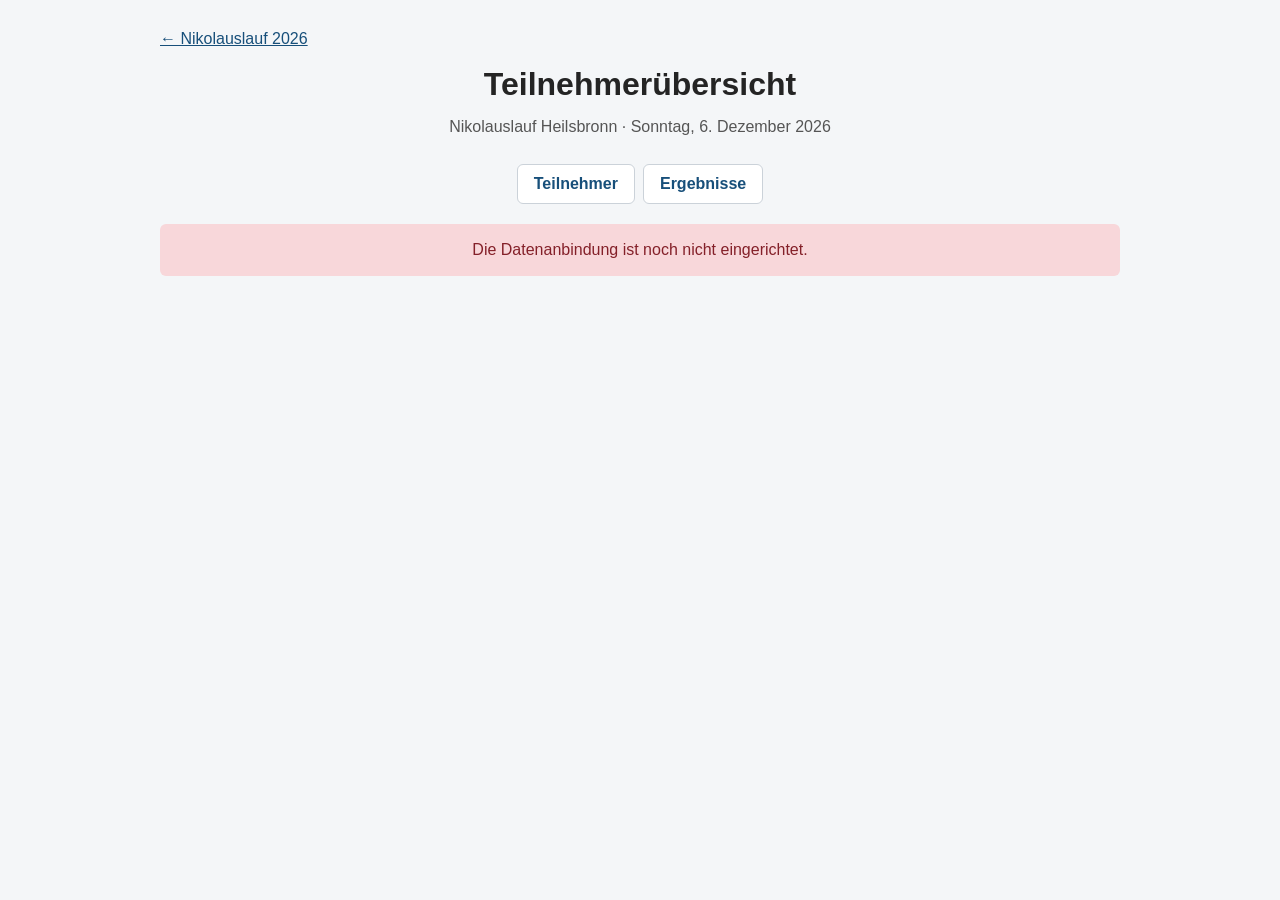
==== teilnehmer/index.html @ ed14eaae "Initial Nikolauslauf 2026 result pages" ====
<!doctype html>
<html lang="de">
<head>
  <meta charset="utf-8">
  <meta name="viewport" content="width=device-width, initial-scale=1">
  <title>Teilnehmerübersicht – Nikolauslauf Heilsbronn 2026</title>
  <link rel="stylesheet" href="../assets/styles.css">
  <script src="../config.js"></script>
  <script defer src="../assets/site.js"></script>
</head>
<body data-page="teilnehmer">
  <main>
    <a class="back" href="../">← Nikolauslauf 2026</a>
    <h1>Teilnehmerübersicht</h1>
    <p class="intro">Nikolauslauf Heilsbronn · Sonntag, 6. Dezember 2026</p>
    <nav class="nav" aria-label="Seiten">
      <a href="./" aria-current="page">Teilnehmer</a>
      <a href="../ergebnisse/">Ergebnisse</a>
    </nav>
    <div id="data" class="status" role="status" aria-live="polite">Teilnehmer werden geladen …</div>
  </main>
</body>
</html>
---- assets/styles.css ----
:root {
  color-scheme: light;
  font-family: -apple-system, BlinkMacSystemFont, "Segoe UI", sans-serif;
  color: #242424;
  background: #f4f6f8;
}

* { box-sizing: border-box; }

body {
  margin: 0;
  padding: 24px;
}

main {
  width: min(100%, 960px);
  margin: 0 auto;
}

h1 {
  margin: 0 0 12px;
  text-align: center;
  font-size: clamp(1.5rem, 4vw, 2rem);
}

.intro {
  margin: 0 auto 24px;
  max-width: 680px;
  text-align: center;
  color: #555;
  line-height: 1.55;
}

.nav, .tabs {
  display: flex;
  flex-wrap: wrap;
  gap: 8px;
  justify-content: center;
  margin: 20px 0;
}

.nav a, .tabs button {
  display: inline-block;
  padding: 10px 16px;
  border: 1px solid #cbd2d9;
  border-radius: 6px;
  background: #fff;
  color: #174f7a;
  font: inherit;
  font-weight: 650;
  text-decoration: none;
  cursor: pointer;
}

.tabs button[aria-selected="true"] {
  color: #fff;
  border-color: #174f7a;
  background: #174f7a;
}

.status {
  margin: 20px 0;
  padding: 14px 16px;
  border-radius: 6px;
  background: #fff;
  text-align: center;
  line-height: 1.5;
}

.status.error {
  color: #842029;
  background: #f8d7da;
}

.race {
  margin: 18px 0;
  overflow: hidden;
  border-radius: 6px;
  background: #fff;
  box-shadow: 0 1px 3px #00000018;
}

.race h2 {
  margin: 0;
  padding: 13px 16px;
  color: #fff;
  background: #35424e;
  font-size: 1.15rem;
}

.subheading {
  margin: 0;
  padding: 9px 14px;
  background: #e9eef2;
  font-size: 1rem;
}

.empty {
  margin: 0;
  padding: 16px;
  color: #666;
}

.table-wrap { overflow-x: auto; }

table {
  width: 100%;
  border-collapse: collapse;
  background: #fff;
}

th, td {
  padding: 10px 12px;
  border-bottom: 1px solid #e8ebee;
  text-align: left;
}

th {
  color: #fff;
  background: #63717d;
}

tbody tr:nth-child(even) { background: #f7f8f9; }

.back {
  display: inline-block;
  margin: 6px 0 18px;
  color: #174f7a;
}

@media (max-width: 600px) {
  body { padding: 16px 10px; }
  th, td { padding: 8px; }
}
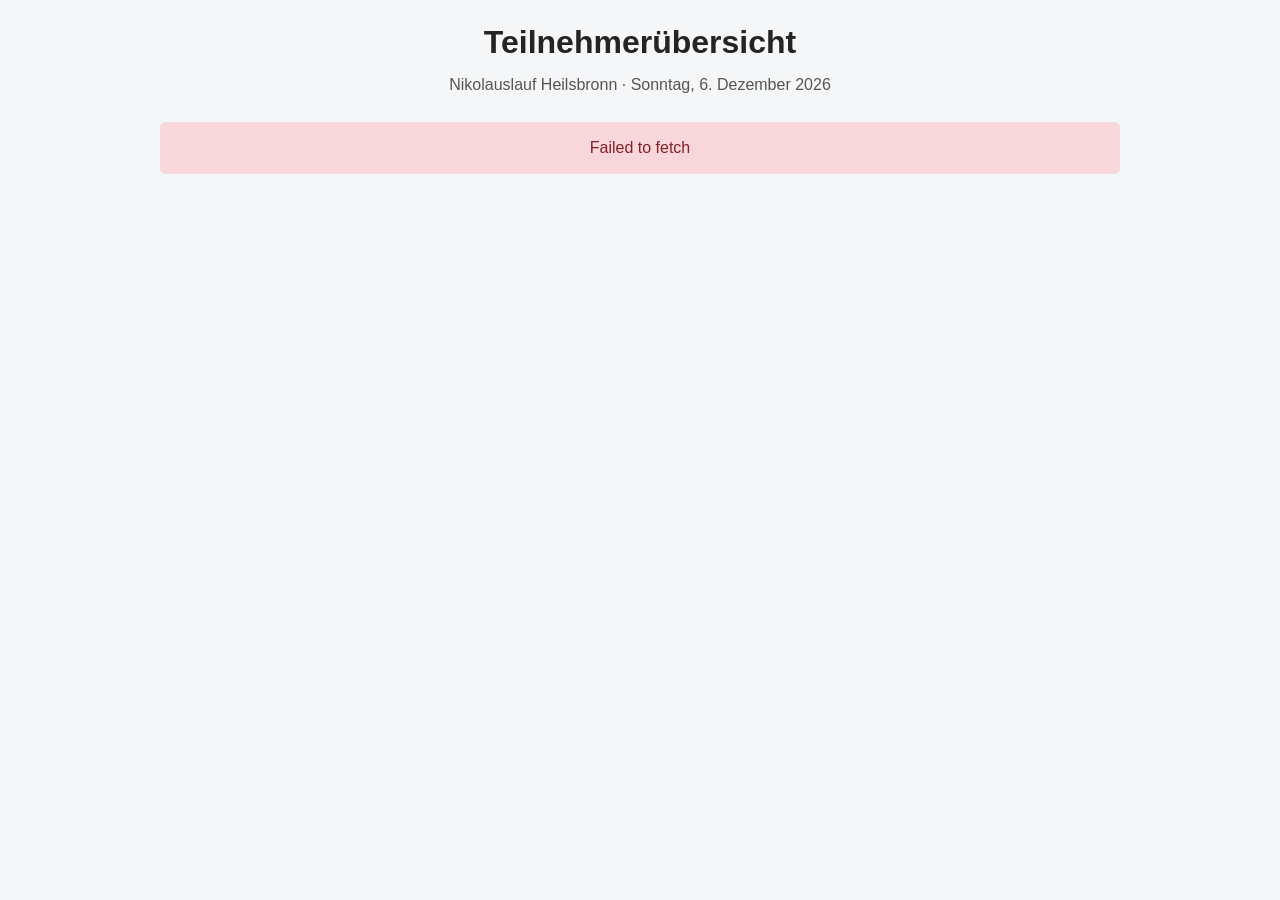
==== commit ccc83f33: "Connect public API and refine standalone participant and result pages Use a shared race tab bar and " ====
--- a/teilnehmer/index.html
+++ b/teilnehmer/index.html
@@ -10,13 +10,8 @@
 </head>
 <body data-page="teilnehmer">
   <main>
-    <a class="back" href="../">← Nikolauslauf 2026</a>
     <h1>Teilnehmerübersicht</h1>
     <p class="intro">Nikolauslauf Heilsbronn · Sonntag, 6. Dezember 2026</p>
-    <nav class="nav" aria-label="Seiten">
-      <a href="./" aria-current="page">Teilnehmer</a>
-      <a href="../ergebnisse/">Ergebnisse</a>
-    </nav>
     <div id="data" class="status" role="status" aria-live="polite">Teilnehmer werden geladen …</div>
   </main>
 </body>
--- a/assets/styles.css
+++ b/assets/styles.css
@@ -31,7 +31,7 @@
   line-height: 1.55;
 }
 
-.nav, .tabs {
+.nav {
   display: flex;
   flex-wrap: wrap;
   gap: 8px;
@@ -39,7 +39,7 @@
   margin: 20px 0;
 }
 
-.nav a, .tabs button {
+.nav a {
   display: inline-block;
   padding: 10px 16px;
   border: 1px solid #cbd2d9;
@@ -52,10 +52,41 @@
   cursor: pointer;
 }
 
+.tabs {
+  display: flex;
+  flex-wrap: wrap;
+  gap: 4px;
+  margin-bottom: 0;
+  padding: 4px 4px 0;
+  border-bottom: 2px solid #ddd;
+  border-radius: 8px 8px 0 0;
+  background: #fff;
+}
+
+.tabs button {
+  padding: 10px 16px;
+  border: none;
+  border-bottom: 3px solid transparent;
+  background: none;
+  color: #666;
+  font: inherit;
+  font-size: 14px;
+  font-weight: bold;
+  cursor: pointer;
+}
+
+.tabs button:hover {
+  color: #007bff;
+}
+
 .tabs button[aria-selected="true"] {
-  color: #fff;
-  border-color: #174f7a;
-  background: #174f7a;
+  color: #007bff;
+  border-bottom-color: #007bff;
+}
+
+.tabs button:focus-visible {
+  outline: 2px solid #174f7a;
+  outline-offset: -2px;
 }
 
 .status {
@@ -95,6 +126,35 @@
   font-size: 1rem;
 }
 
+.race-header {
+  display: flex;
+  justify-content: space-between;
+  align-items: center;
+  flex-wrap: wrap;
+  gap: 10px;
+  padding: 12px 15px;
+  color: #fff;
+  background: #35424e;
+}
+
+.race-header h2 { padding: 0; }
+.race-count { font-size: 0.95rem; opacity: 0.9; }
+
+.capacity-bar {
+  width: 200px;
+  max-width: 100%;
+  height: 14px;
+  overflow: hidden;
+  border-radius: 10px;
+  background: #ffffff33;
+}
+
+.capacity-fill {
+  height: 100%;
+  border-radius: 10px;
+  background: #28a745;
+}
+
 .empty {
   margin: 0;
   padding: 16px;
@@ -122,13 +182,9 @@
 
 tbody tr:nth-child(even) { background: #f7f8f9; }
 
-.back {
-  display: inline-block;
-  margin: 6px 0 18px;
-  color: #174f7a;
-}
-
 @media (max-width: 600px) {
   body { padding: 16px 10px; }
+  .tabs button { padding: 8px 10px; font-size: 12px; }
+  .race-header { flex-direction: column; align-items: flex-start; }
   th, td { padding: 8px; }
 }
